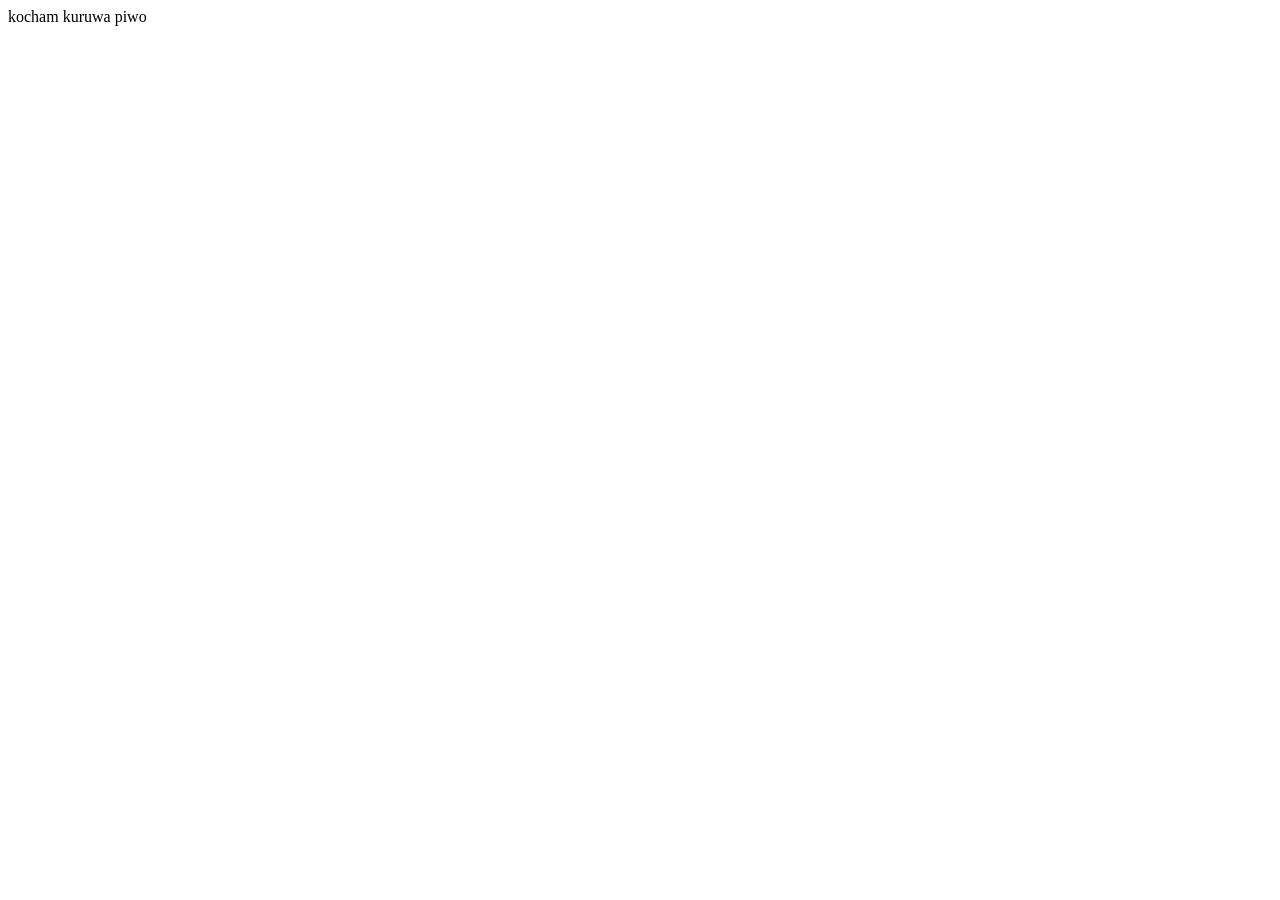
==== index.html @ 351cf458 "Added methods and template solution finder" ====
<html>
    <head>
        <script src="lbl.js"></script>
        <script src="main.js"></script>
        <script src="pyra.js"></script>
    </head>
    <body>
        <p> kocham kuruwa piwo</p>
    </body>
</html>
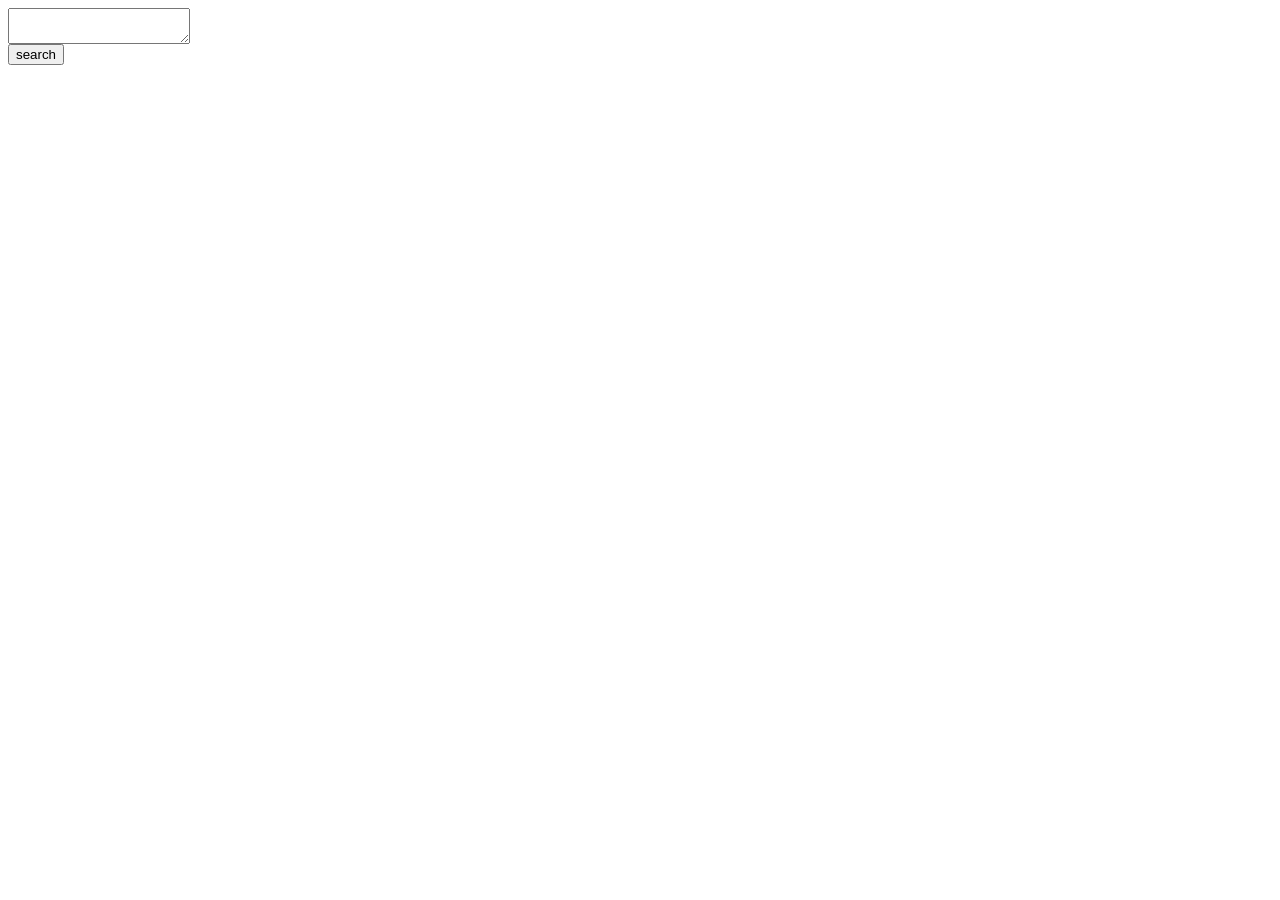
==== commit b9fc8ce2: "Added text input" ====
--- a/index.html
+++ b/index.html
@@ -1,10 +1,14 @@
 <html>
     <head>
-        <script src="lbl.js"></script>
+        <script src="methods/l4e.js"></script>
+        <script src="methods/lbl.js"></script>
         <script src="main.js"></script>
         <script src="pyra.js"></script>
     </head>
     <body>
-        <p> kocham kuruwa piwo</p>
+        <textarea id = "input"></textarea>
+        <br>
+        <button id = "search">search</button>
+        <div id = "solution"></div>
     </body>
 </html>
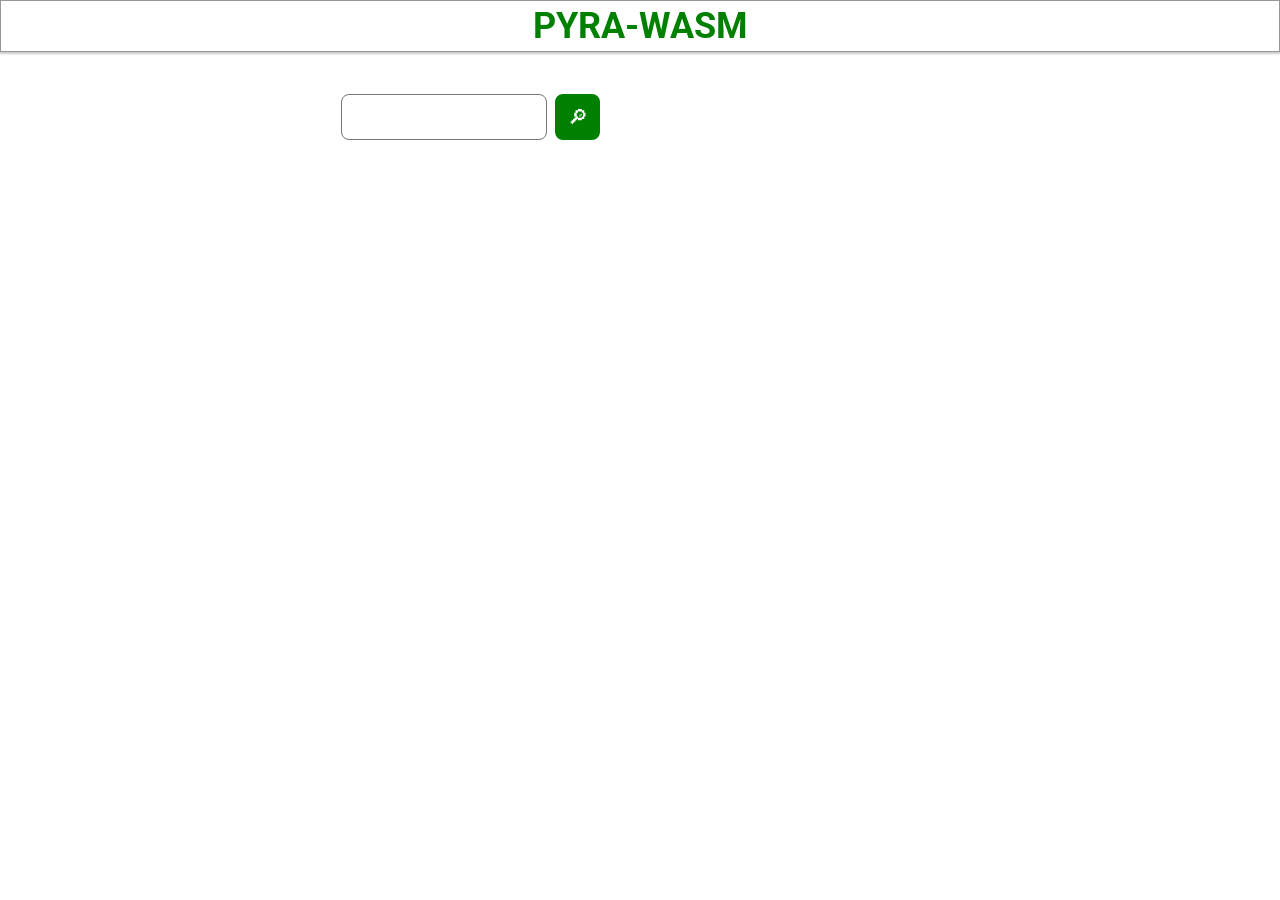
==== commit aec8b60a: "front" ====
--- a/index.html
+++ b/index.html
@@ -1,14 +1,37 @@
+<!DOCTYPE html>
 <html>
     <head>
-        <script src="methods/l4e.js"></script>
-        <script src="methods/lbl.js"></script>
+        <title>pyra-wasm</title>
+        <link rel="stylesheet" href="styles.css">
+        <link href="https://fonts.googleapis.com/css2?family=Roboto:wght@400;700&display=swap" rel="stylesheet">
+        <script src="methods/methods.js"></script>
         <script src="main.js"></script>
         <script src="pyra.js"></script>
+        <script src="https://cdn.cubing.net/js/cubing/twisty" type="module"></script>
     </head>
     <body>
-        <textarea id = "input"></textarea>
-        <br>
-        <button id = "search">search</button>
-        <div id = "solution"></div>
+        <header class="header">
+            <div>
+                <p class="header-logo">PYRA-WASM</p>
+            </div>
+        </header>
+        
+        <div class="input-layout">
+            <div style="display: flex; flex-direction: column; align-items: center;">
+                <twisty-player id="scramble"
+                puzzle="pyraminx" 
+                back-view="top-right"
+                background="none"
+                control-panel="none"></twisty-player>
+                <br> 
+                <div style="display: flex;">  
+                    <textarea id = "input" class="text-area"></textarea>
+                    <button id = "search" class="search-button">&#x1F50E;&#xFE0E;</button>
+                </div>
+            </div>
+        </div>
+        <div class="solutions">
+            <div id = "solution"></div>
+        </div>
     </body>
 </html>
--- a/styles.css
+++ b/styles.css
@@ -0,0 +1,101 @@
+.body {
+    padding-top: 50px;
+}
+
+.header {
+    position: fixed;
+    z-index: 1;
+    display: flex;
+    justify-content: center;
+    background-color: white;
+    border: 1px solid rgb(151, 151, 151);
+    box-shadow: 1px 0 2px 2px rgb(151, 151, 151, 0.5);
+    top: 0;
+    left: 0;
+    right: 0;
+    height: 50px;
+}
+
+.input-layout {
+    position: fixed;
+    top: 50px;
+    left: 0;
+    bottom: 0;
+    right: 50%;
+    display: flex;
+    flex-direction: column;
+    align-items: flex-end; 
+    padding-right: 40px;
+    padding-top: 18px;
+}
+
+.solutions {
+    position: relative;
+    top: 50px;
+    left: 50%;
+    bottom: 0;
+    right: 0;
+    display: flex;
+    flex-direction: column;
+    align-items: flex-start;
+    padding-left: 40px;
+}
+
+.header-logo {
+    font-family: 'Roboto', sans-serif;
+    color: green;
+    font-weight: bold;
+    font-size: 36px;
+    margin: 0;
+    padding-top: 4px;
+}
+
+.draw-scramble {
+    max-width: 90%;
+    margin-top: 5px;
+}
+
+.search-button {
+    transition-delay: 0,15;
+    color: white;
+    background-color: green;
+    border-color: green;
+    border-style: solid;
+    border-radius: 8px;
+    width: 45px;
+    height: 46px;
+    margin-top: 8px;
+    font-size: 20px;
+}
+
+.search-button:hover {
+    background-color: rgb(0, 82, 0);
+    border-color:  rgb(0, 82, 0);
+}
+
+.text-area {
+    resize: none;
+    font-size: 16px;
+    width: 200px;
+    height: 40px;
+    margin: 8px;
+    border-radius: 8px;
+    border-style: solid;
+}
+
+
+.printed-solutions {
+
+    background-color: white;
+    border: 2px solid gray; 
+    border-radius: 5px;
+    padding: 10px 20px;
+    font-size: 16px;
+    cursor: pointer; 
+    transition: background-color 0.15s, border-color 0.15s;      
+}
+
+.printed-solutions:hover {
+    border-color: green; 
+    background-color: lightgray; 
+  }
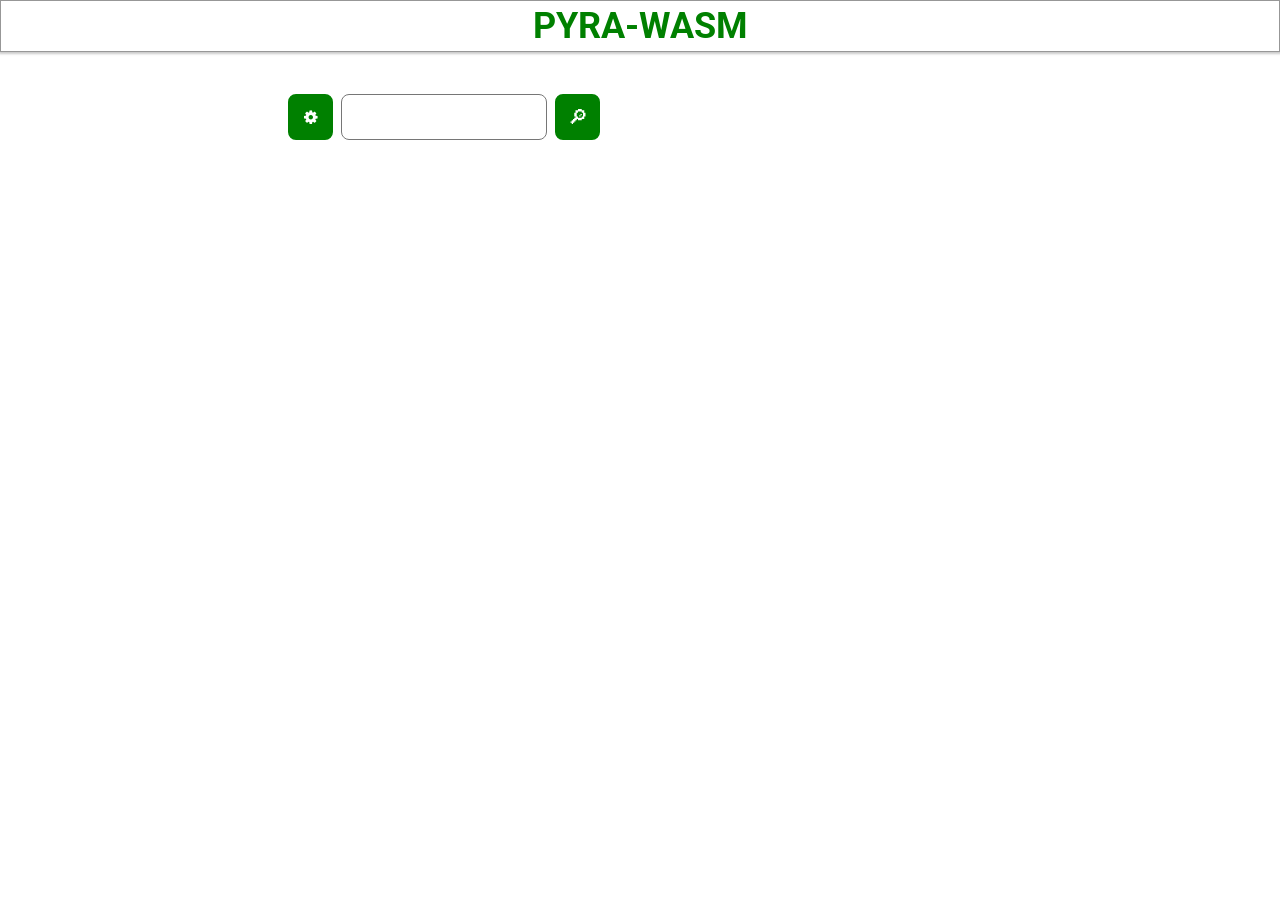
==== commit cdc296e8: "Added settings panel" ====
--- a/index.html
+++ b/index.html
@@ -4,6 +4,7 @@
         <title>pyra-wasm</title>
         <link rel="stylesheet" href="styles.css">
         <link href="https://fonts.googleapis.com/css2?family=Roboto:wght@400;700&display=swap" rel="stylesheet">
+        <link rel="stylesheet" href="https://cdnjs.cloudflare.com/ajax/libs/font-awesome/4.7.0/css/font-awesome.min.css">
         <script src="methods/methods.js"></script>
         <script src="main.js"></script>
         <script src="pyra.js"></script>
@@ -23,10 +24,14 @@
                 back-view="top-right"
                 background="none"
                 control-panel="none"></twisty-player>
-                <br> 
-                <div style="display: flex;">  
+                <br>
+                <div style="display: flex;"> 
+                    <button class="fa fa-gear settings-button" id="settings"></button>
                     <textarea id = "input" class="text-area"></textarea>
                     <button id = "search" class="search-button">&#x1F50E;&#xFE0E;</button>
+                </div>
+                <div id="settings_menu" style="display: none">
+                    <checkbox>siur</checkbox>
                 </div>
             </div>
         </div>
--- a/styles.css
+++ b/styles.css
@@ -99,3 +99,31 @@
     border-color: green; 
     background-color: lightgray; 
   }
+
+.settings-button {
+    transition-delay: 0,15;
+    color: white;
+    background-color: green;
+    border-color: green;
+    border-style: solid;
+    border-radius: 8px;
+    width: 45px;
+    height: 46px;
+    margin-top: 8px;
+    font-size: 20px;
+}
+
+.method{
+    display: flex;
+    justify-content: space-between;
+}
+
+.method-input {
+    width: 10%;
+}
+
+.check {
+    accent-color: green;
+    transform: scale(1.4)
+}
+
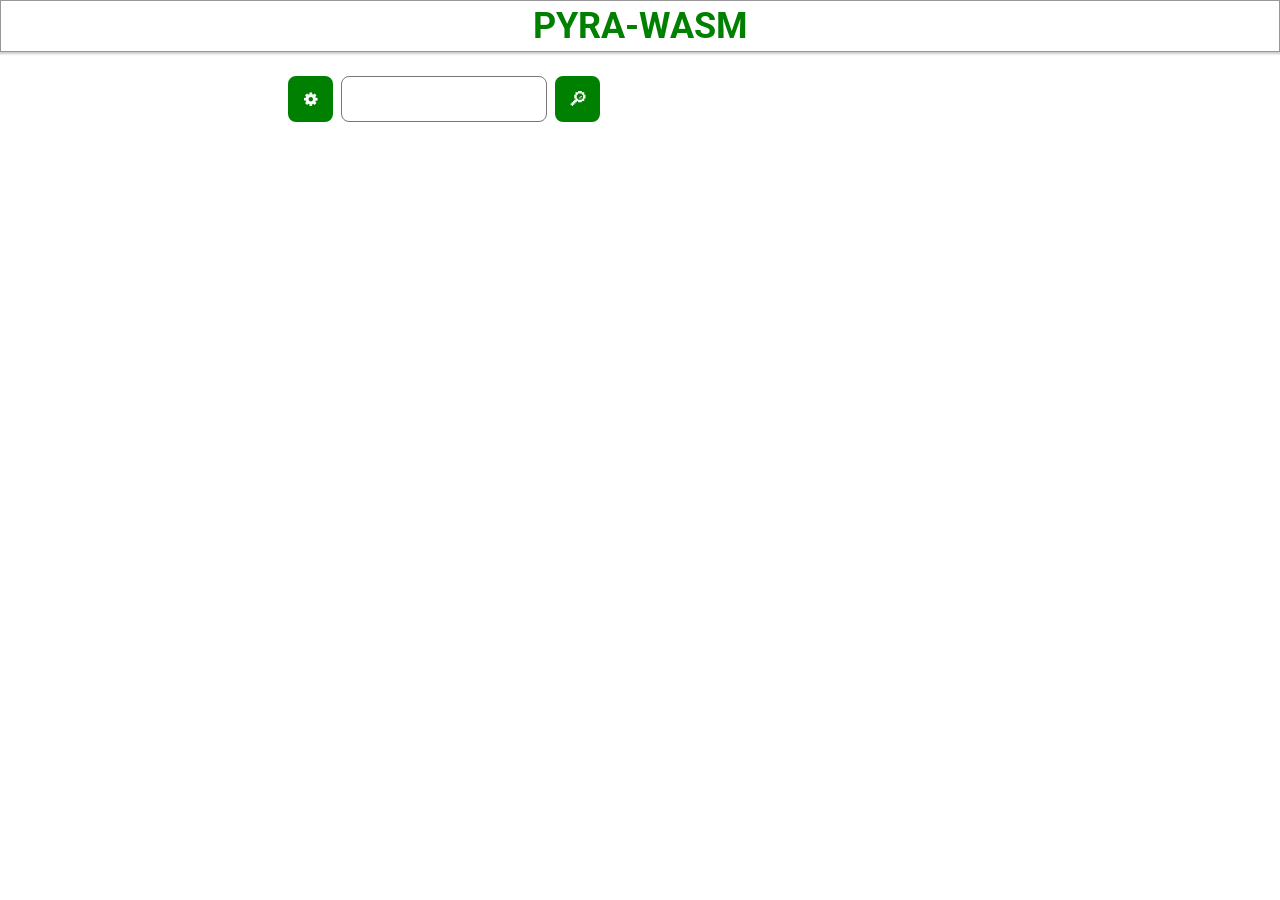
==== commit 133dc9c7: "Little UI rework + mobile support" ====
--- a/index.html
+++ b/index.html
@@ -8,7 +8,7 @@
         <script src="methods/methods.js"></script>
         <script src="main.js"></script>
         <script src="pyra.js"></script>
-        <script src="https://cdn.cubing.net/js/cubing/twisty" type="module"></script>
+        <script src="https://cdn.cubing.net/v0/js/cubing/twisty" type="module"></script>
     </head>
     <body>
         <header class="header">
@@ -18,21 +18,20 @@
         </header>
         
         <div class="input-layout">
-            <div style="display: flex; flex-direction: column; align-items: center;">
-                <twisty-player id="scramble"
+            <twisty-player id="scramble"
                 puzzle="pyraminx" 
                 back-view="top-right"
                 background="none"
                 control-panel="none"></twisty-player>
-                <br>
-                <div style="display: flex;"> 
+            <div class="search" style="display: flex; flex-direction: column; align-items: center;">
+                <div class="searchbar" style="display: flex;"> 
                     <button class="fa fa-gear settings-button" id="settings"></button>
                     <textarea id = "input" class="text-area"></textarea>
                     <button id = "search" class="search-button">&#x1F50E;&#xFE0E;</button>
                 </div>
-                <div id="settings_menu" style="display: none">
-                    <checkbox>siur</checkbox>
-                </div>
+            </div>
+            <div id="settings_menu" style="display: none">
+                <checkbox>siur</checkbox>
             </div>
         </div>
         <div class="solutions">
--- a/styles.css
+++ b/styles.css
@@ -1,104 +1,139 @@
+/* General layout styling */
 .body {
-    padding-top: 50px;
-}
-
+    padding-top: 3.125rem; /* 50px equivalent */
+}
+
+input[type='checkbox'] {
+    -moz-appearance: none;
+    -webkit-appearance: none;
+    appearance: none;
+    vertical-align: middle;
+    outline: none;
+    font-size: inherit;
+    cursor: pointer;
+    width: 1.0em;
+    height: 1.0em;
+    background: white;
+    border-radius: 0.25em;
+    border: 0.125em solid #555;
+    position: relative;
+  }
+
+  input[type='checkbox']:checked {
+    background: green;
+  }
+  
+  input[type='checkbox']:checked:after {
+    content: "\2713";
+    position: absolute;
+    font-size: 90%;
+    left: 0.0625em;
+    top: -0.25em;
+  }
+
+/* Header styling */
 .header {
     position: fixed;
     z-index: 1;
     display: flex;
     justify-content: center;
     background-color: white;
-    border: 1px solid rgb(151, 151, 151);
-    box-shadow: 1px 0 2px 2px rgb(151, 151, 151, 0.5);
+    border: 0.063rem solid rgb(151, 151, 151); /* 1px */
+    box-shadow: 0.063rem 0 0.125rem 0.125rem rgba(151, 151, 151, 0.5); /* 1px, 2px shadow */
     top: 0;
     left: 0;
     right: 0;
-    height: 50px;
-}
-
+    height: 3.125rem; /* 50px */
+}
+
+/* Input layout styling */
 .input-layout {
     position: fixed;
-    top: 50px;
+    top: 3.125rem; /* 50px */
     left: 0;
     bottom: 0;
     right: 50%;
     display: flex;
     flex-direction: column;
-    align-items: flex-end; 
-    padding-right: 40px;
-    padding-top: 18px;
-}
-
+    align-items: flex-end;
+    padding-right: 2.5rem; /* 40px */
+    padding-top: 1.125rem; /* 18px */
+}
+
+/* Solutions layout styling */
 .solutions {
     position: relative;
-    top: 50px;
+    top: 3.125rem; /* 50px */
     left: 50%;
     bottom: 0;
     right: 0;
     display: flex;
     flex-direction: column;
     align-items: flex-start;
-    padding-left: 40px;
-}
-
+    padding-left: 2.5rem; /* 40px */
+}
+
+/* Header logo styling */
 .header-logo {
     font-family: 'Roboto', sans-serif;
     color: green;
     font-weight: bold;
-    font-size: 36px;
+    font-size: 2.25rem; /* 36px */
     margin: 0;
-    padding-top: 4px;
-}
-
+    padding-top: 0.25rem; /* 4px */
+}
+
+/* Scramble image styling */
 .draw-scramble {
     max-width: 90%;
-    margin-top: 5px;
-}
-
+    margin-top: 0.313rem; /* 5px */
+}
+
+/* Search button styling */
 .search-button {
-    transition-delay: 0,15;
+    transition-delay: 0.15s;
     color: white;
     background-color: green;
     border-color: green;
     border-style: solid;
-    border-radius: 8px;
-    width: 45px;
-    height: 46px;
-    margin-top: 8px;
-    font-size: 20px;
+    border-radius: 0.5rem; /* 8px */
+    width: 2.813rem; /* 45px */
+    height: 2.875rem; /* 46px */
+    margin-top: 0.5rem; /* 8px */
+    font-size: 1.25rem; /* 20px */
 }
 
 .search-button:hover {
     background-color: rgb(0, 82, 0);
-    border-color:  rgb(0, 82, 0);
-}
-
+    border-color: rgb(0, 82, 0);
+}
+
+/* Text area styling */
 .text-area {
     resize: none;
-    font-size: 16px;
-    width: 200px;
-    height: 40px;
-    margin: 8px;
-    border-radius: 8px;
+    font-size: 1rem; /* 16px */
+    width: 12.5rem; /* 200px */
+    height: 2.5rem; /* 40px */
+    margin: 0.5rem; /* 8px */
+    border-radius: 0.5rem; /* 8px */
     border-style: solid;
 }
 
-
+/* Printed solutions styling */
 .printed-solutions {
-
     background-color: white;
-    border: 2px solid gray; 
-    border-radius: 5px;
-    padding: 10px 20px;
-    font-size: 16px;
-    cursor: pointer; 
-    transition: background-color 0.15s, border-color 0.15s;      
+    border: 0.125rem solid gray; /* 2px */
+    border-radius: 0.313rem; /* 5px */
+    padding: 0.625rem 1.25rem; /* 10px 20px */
+    font-size: 1rem; /* 16px */
+    cursor: pointer;
+    transition: background-color 0.15s, border-color 0.15s;
 }
 
 .printed-solutions:hover {
-    border-color: green; 
-    background-color: lightgray; 
-  }
+    border-color: green;
+    background-color: lightgray;
+}
 
 .settings-button {
     transition-delay: 0,15;
@@ -127,3 +162,68 @@
     transform: scale(1.4)
 }
 
+@media only screen and (max-device-width: 640px) {
+    .input-layout {
+        position: relative;
+        width: 100%;
+        max-width: 100%;
+        padding-right: 0;
+        padding-top: 0;
+    }
+    twisty-player{
+        width: 100%;
+        height: 60rem;
+    }
+    .search {
+        width: 100%;
+        height: 18rem;
+    }
+    .searchbar{
+        width: 100%;
+        height: 100%;
+        font-size: 10rem;
+    }
+    #input{
+        width: 80%;
+        height: 100%;
+        font-size: 5rem;
+    }
+    .settings-button{
+        width: 20%;
+        height: 100%;
+        font-size: 18rem;
+    }
+    #search {
+        width: 20%;
+        height: 100%;
+        font-size: 10rem;
+    }
+    .solutions {
+        left: 0;
+        padding-left: 0;
+        text-align: center;
+        width: 100%;
+    }
+    #solution {
+        width: 100%;
+        font-size: 6rem;
+        padding-top: 1em;
+    }
+    .printed-solutions{
+        font-size: 3rem;
+    }
+    #settings_menu {
+        width: 80%;
+        font-size: 4rem;
+        margin-left: auto;
+        margin-right: auto;
+        margin-top: 3rem;
+    }
+    .method-input {
+        font-size: 3rem;
+    }
+    .check {
+        font-size: 6em;
+    }
+
+}
